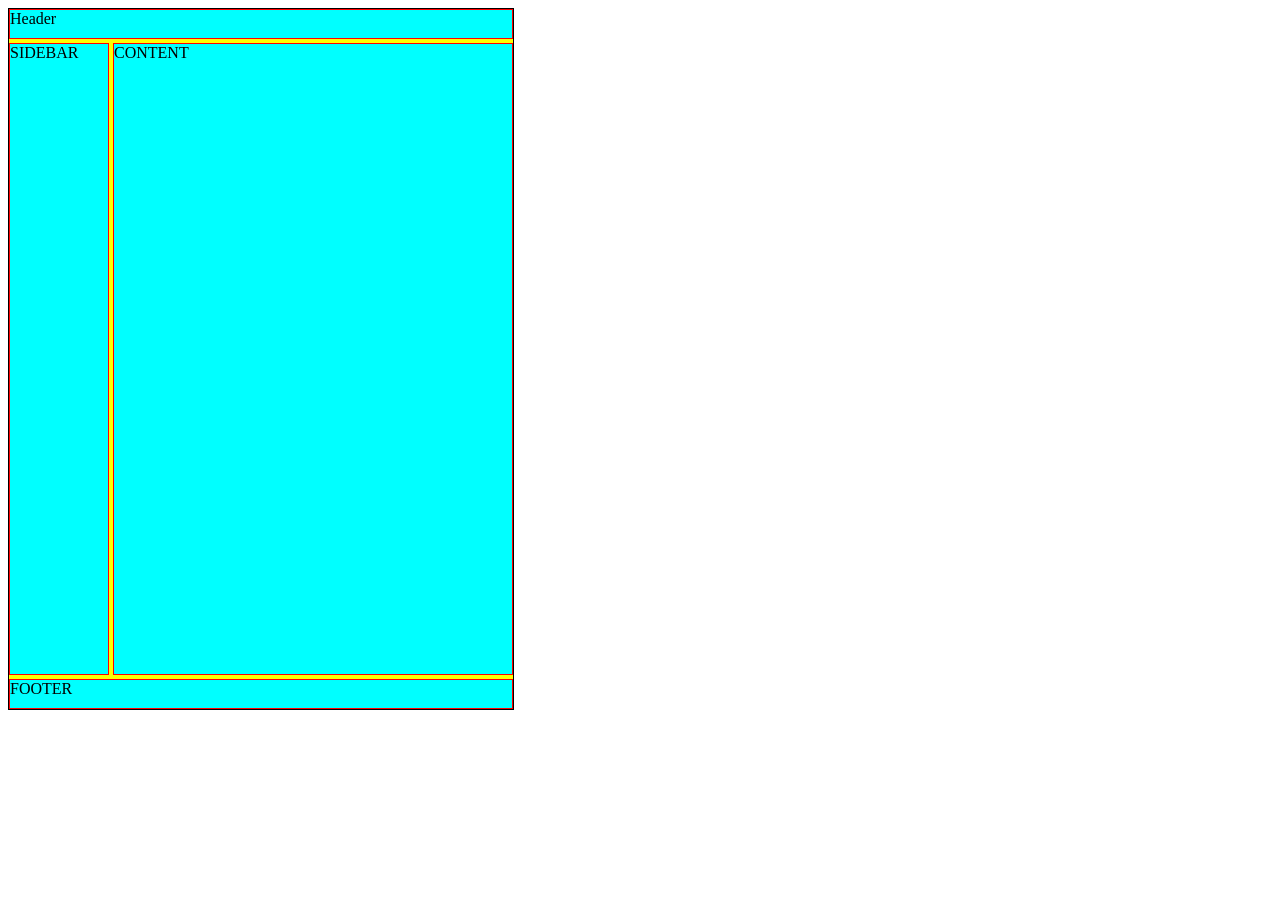
==== blogwebsite/index.html @ 8923e777 "use grid-area in css" ====
<!DOCTYPE html>
<html lang="en">
<head>
    <meta charset="UTF-8">
    <meta name="viewport" content="width=device-width, initial-scale=1.0">
    <title>blogwebsite</title>
    <link rel="stylesheet" href="style.css">
</head>
<body>
    <div class="container">
    <div class="box" id="header">Header</div>
    <div class="box" id="sidbar">SIDEBAR</div>
    <div class="box" id="content">CONTENT</div>
    <div class="box" id="footer">FOOTER</div>
    </div>
</body>
</html>
---- blogwebsite/style.css ----
.container{
    border: 1px solid black;
    background-color: yellow;
    height: 700px;
    width: 504px;
    display:grid;
    grid-template-rows:  30px 1fr 30px;
    grid-template-columns: 100px 400px;
    grid-gap:4px;
    grid-template-areas: 
    "hd hd"
    "side main"
    "ft ft";
}
.box{
    border: 1px solid red;
    background-color: aqua;
}
#header{
    grid-area:hd;
}
#footer{
    grid-area:ft;
}
#sidebar{
    grid-area: side;
}
#content{
    grid-area: main;
}
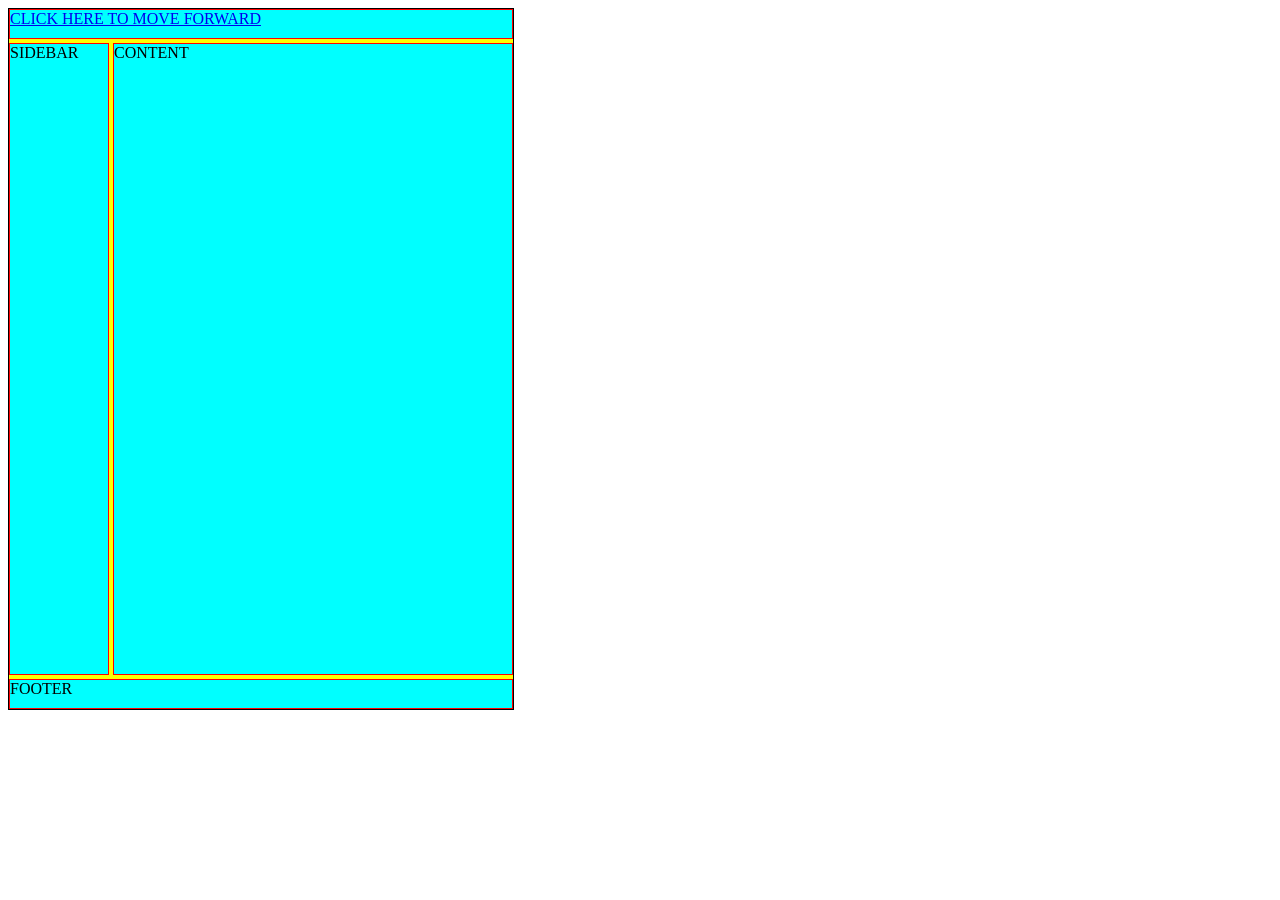
==== commit c2bfc33a: "link index.html and post.html pages" ====
--- a/blogwebsite/index.html
+++ b/blogwebsite/index.html
@@ -8,7 +8,8 @@
 </head>
 <body>
     <div class="container">
-    <div class="box" id="header">Header</div>
+    <div class="box" id="header"> <a href="post.html">CLICK HERE TO MOVE FORWARD</a>
+    </div>
     <div class="box" id="sidbar">SIDEBAR</div>
     <div class="box" id="content">CONTENT</div>
     <div class="box" id="footer">FOOTER</div>
